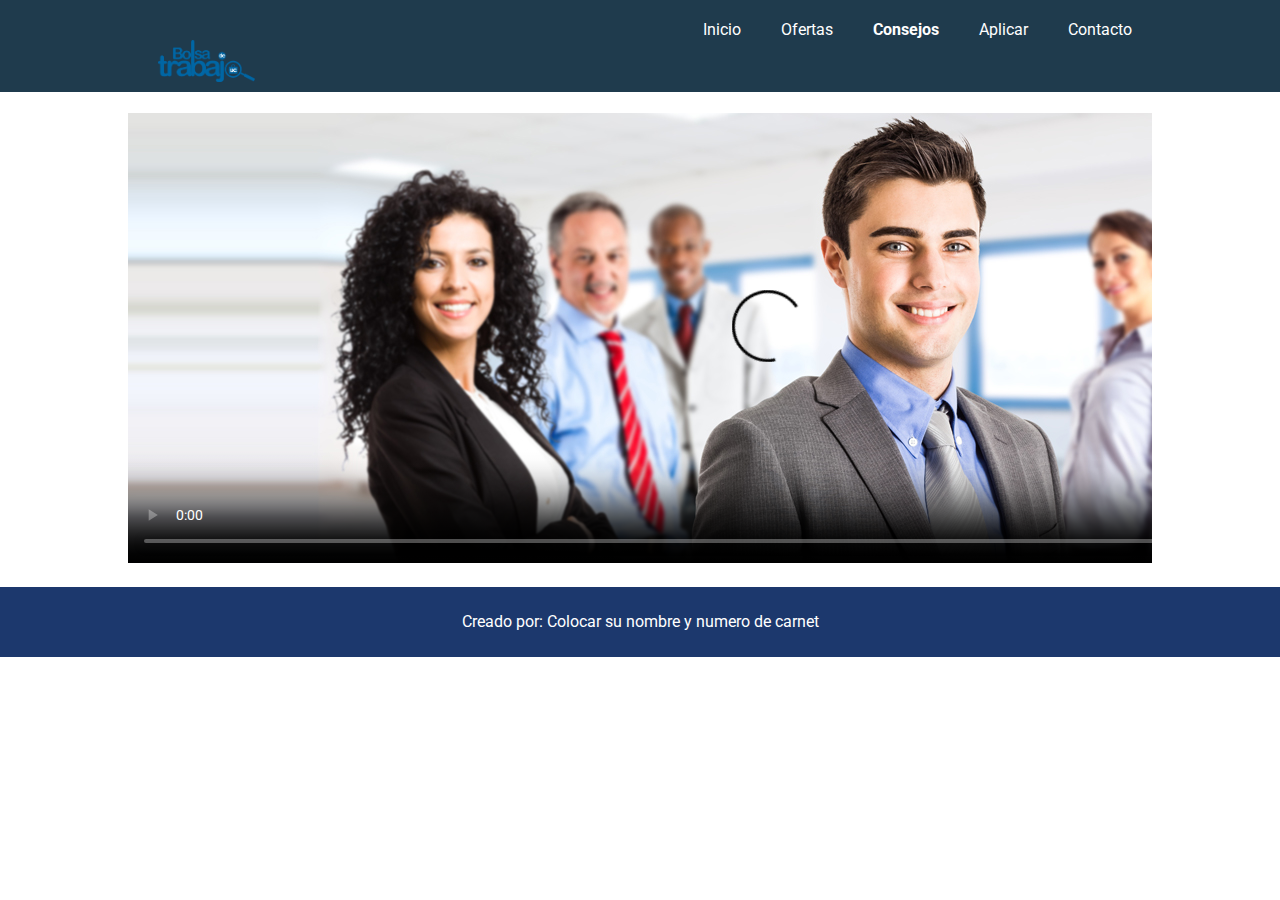
==== Recursos desafio/consejos.html @ 8dcadcb8 "Initial commit" ====
<!DOCTYPE html>
<html lang="es">
<head>
	<meta charset="UTF-8">
	<title>Bolsa de trabajo ESEN</title>
	<link href="css/estilo.css" rel="stylesheet"/>
</head>
<body>
	<header>
		<div class="envoltorio">
			<div class="logo">
				<a href="index.html"><img src="images/logo2.png" title="logo" height="42px" /></a>
			</div>
			<nav>
				<ul>
					<li><a href="index.html">Inicio</a></li>
					<li><a href="ofertas.html">Ofertas</a></li>
					<li class="activo"><a href="consejos.html">Consejos</a></li>
					<li><a href="aplicar.html">Aplicar</a></li>
					<li><a href="#">Contacto</a></li>
				</ul>
			</nav>
		</div>
	</header>
	<section>
		<article class="ofertas">
			<div class="envoltorio">
				<video controls poster="images/img4.jpg">
					<source src="video/consejos.mp4">
				</video>
			</div>
		</article>
		
	</section>
	<footer>
		<p>Creado por: Colocar su nombre y numero de carnet</p>
	</footer>
</body>
</html>
---- Recursos desafio/css/estilo.css ----
/*ESTILOS PAGINA INDICE */

@import url(https://fonts.googleapis.com/css?family=Roboto);

* {
	margin: 0;
	padding: 0;
	font-family: 'Roboto', sans-serif;
	
}
/*
html{
	background-color: white;
}
*/

.logo {
	float: left;
	margin-left: 30px;
	margin-top: 30px;
}

.envoltorio {
	overflow: hidden;
	width: 80%;
	margin: 0 auto;
}

.envoltorio ul {
	float: right;
}

header{
	background-color: #1f3b4d;
	color: white;
	padding: 10px 0;
	text-align: center;
	height: 100%;
	line-height: 75px;
	align-items: center;
	
}

nav li {
	line-height: 2.5em;
	display: inline-block;
	margin: 0 10px;
}

nav ul {
	list-style: none;
	padding: 0;
	margin: 0;
	display: flex;
	justify-content: space-around;
}

nav li a{
	color: white;
	text-decoration: none;
	padding: 10px;
}

nav li a:hover {
	background-color: #1c386d;
	height: 75px;

	
}

nav li ul{
	display: none; 
	position: absolute;
	background-color: #1f3b4d;
	width: 150px;
}

nav li:hover ul{
	display: block;
}

nav li ul li a{
	color: white;
	text-decoration: none;
	padding: 10px;
	display: block;
}

nav li ul li a:hover{
	background-color: #1c386d;
}

.logo img{
	height: 42px;
	margin: 0 auto;
	display: flex;
	float: left;
}

/*
.activo{
	background-color: #1c386d;
}
*/

.contenedor-slider{
	width: 100%;
	overflow: hidden;
}
/*
.contenedor-slider {
    display: flex;
    justify-content: center;
    align-items: center;
    margin: 0 auto;
    width: 50%;
}
*/

.contenedor-slider img{
	width: 100%;
	height: auto;
	display: block;
}

section{
	padding: 20px 0;
	margin-top: 1px;
}

.intro h1 a{
	text-decoration: none;
	height: 40px;
	color: white;
	font-size: 75px;

}

.intro h1{
	font-size: 3em;
	margin-bottom: 20px;
	color: white;
	
}

.intro {
	text-align: center;
	background-color: #285191;
	color: white;
}

.intro p{
	font-size: 1.2em;
	line-height: 1.5;
	margin-bottom: 20px;
}

.boton{
	background-color:#1c386d;
	color: white;
	text-decoration: none;
	font-size: 20px;
	padding: 20px 20px;
	height: 60px;
	line-height: 60px;
}

/*
.boton{
	text-decoration: none;
	margin-top: 100px;
}
*/

.servicios{
	margin-top: 20px;
}

.grid{
	width: 30%;
	margin: 0 auto;
	text-align: center;
	padding: 10px;
	border: 1px solid #ddd;
	float: left;
	margin-right: 17px;
}

.grid:nth-child(1),
.grid:nth-child(3) {
    box-shadow: 0 10px 10px -10px rgba(0, 0, 0, 0.5) /* Sombra inferior */
}

.grid img{
	width: 100%;
	height: 0 auto;
}

.grid h3{
	margin-top: 10px;
	font-size: 24px;
	color: #285191;
	margin-bottom: 10px;
}

.grid p{
	font-size: 16px;
	line-height: 1.7;
}

.botoncito{
	background-color:#1c386d;
	color: white;
	text-decoration: none;
	font-size: 13px;
	padding: 10px 20px;
	height: 40px;
	line-height: 40px;
	text-transform: uppercase;
}

.testimonios{
	background-color: whitesmoke;
	/*padding: 20px 0;*/
	text-align: center;
}

.testimonios-grid{
	width: 70%;
	margin: 0 auto;
	padding: 20px;

}

.testimonios-grid h3{
	font-size: 30px;
	margin-bottom: 20px;
	color: black;
}

.testimonios-grid p{
	font-size: 15px;
	line-height: 2;
	text-align: left;
}

footer {
	height: 50px;
	color: white;
	background: #365563;;
	height: 50px;
	line-height: 50px;
}

#boton{
    background-color: #1c386d;
    border-radius: 15px;
    width: 150px;
    height: 40px;
    color: #fff;
    font-family: Century Gothic;
    margin-top: 3px;
    margin-left: 185px;
	float: right;
}


/*ESTILO OFERTAS*/

/* Estilo básico de la tabla */
table {
    width: 100%;
    border-collapse: collapse;
    margin-top: 20px;
}
  
th, td {
    border: 1px solid black;
    padding: 8px;
    text-align: left;
}
  
/* Estilo "cebra" alternando filas pares e impares */
tbody tr:nth-child(odd) {
    background-color: #f2f2f2; /* Color de fondo para filas impares */
}
  
tbody tr:nth-child(even) {
    background-color: #dcdcdc; /* Color de fondo para filas pares */
}
  
/* Estilo para los encabezados de la tabla */
th {
    background-color: black;
    color: white;
    font-weight: bold;
}
  
/* Botón de aplicar */
.btn-aplicar {
    background-color: #1c386d; /* Color de fondo del botón */
    color: white;
    text-decoration: none;
    padding: 5px 10px;
    border-radius: 5px;
    display: inline-block;
    text-align: center;
    font-size: 14px;
    transition: background-color 0.3s ease;
}
  
.btn-aplicar:hover {
    background-color: #2a4b8d; /* Color de fondo al hacer hover */
}
  

.envoltorio {
    width: 80%;
    margin: 0 auto;
}
  
  
nav ul {
    list-style: none;
    padding: 0;
}
  
nav ul li {
    display: inline;
    margin-right: 10px;
}
  
nav ul li a {
    color: white;
    text-decoration: none;
}
  
nav ul li.activo a {
    font-weight: bold;
}

/*ESTILO FORMULARIO*/

table {
    width: 100%;
    max-width: 600px;
    margin: 20px auto;
    border-collapse: collapse;
    background-color: white;
    box-shadow: 0px 4px 8px rgba(0, 0, 0, 0.1);
    padding: 20px;
    border-radius: 8px;
}

table tr td {
    padding: 10px;
    text-align: left;
}

table tr td input,
table tr td select,
table tr td datalist {
    width: 100%;
    padding: 10px;
    font-size: 16px;
    border: 1px solid #ddd;
    border-radius: 4px;
    margin-top: 5px;
}

table tr td input[type="radio"] {
    width: auto;
    margin-right: 10px;
}

footer {
    background-color: #1c386d;
    color: white;
    text-align: center;
    padding: 10px 0;
    position: relative;
    bottom: 0;
    width: 100%;
}

footer p {
    margin: 0;
}

input[type="radio"] {
    margin-right: 5px;
}

input, select, datalist {
    box-sizing: border-box;
}

@media screen and (max-width: 768px) {
    header .envoltorio {
        flex-direction: column;
    }

    table {
        width: 90%;
    }

    header nav ul li {
        margin-right: 10px;
    }
}

















@media only screen and (max-width: 768px) {
	.grid {
		width: 100%;
		float: none;
	}

	nav ul {
		display: block;
		text-align: center;
	}

	nav li {
		display: block;
		margin-bottom: 10px;
	}

	.testimonios-grid {
		width: 90%;
	}
}
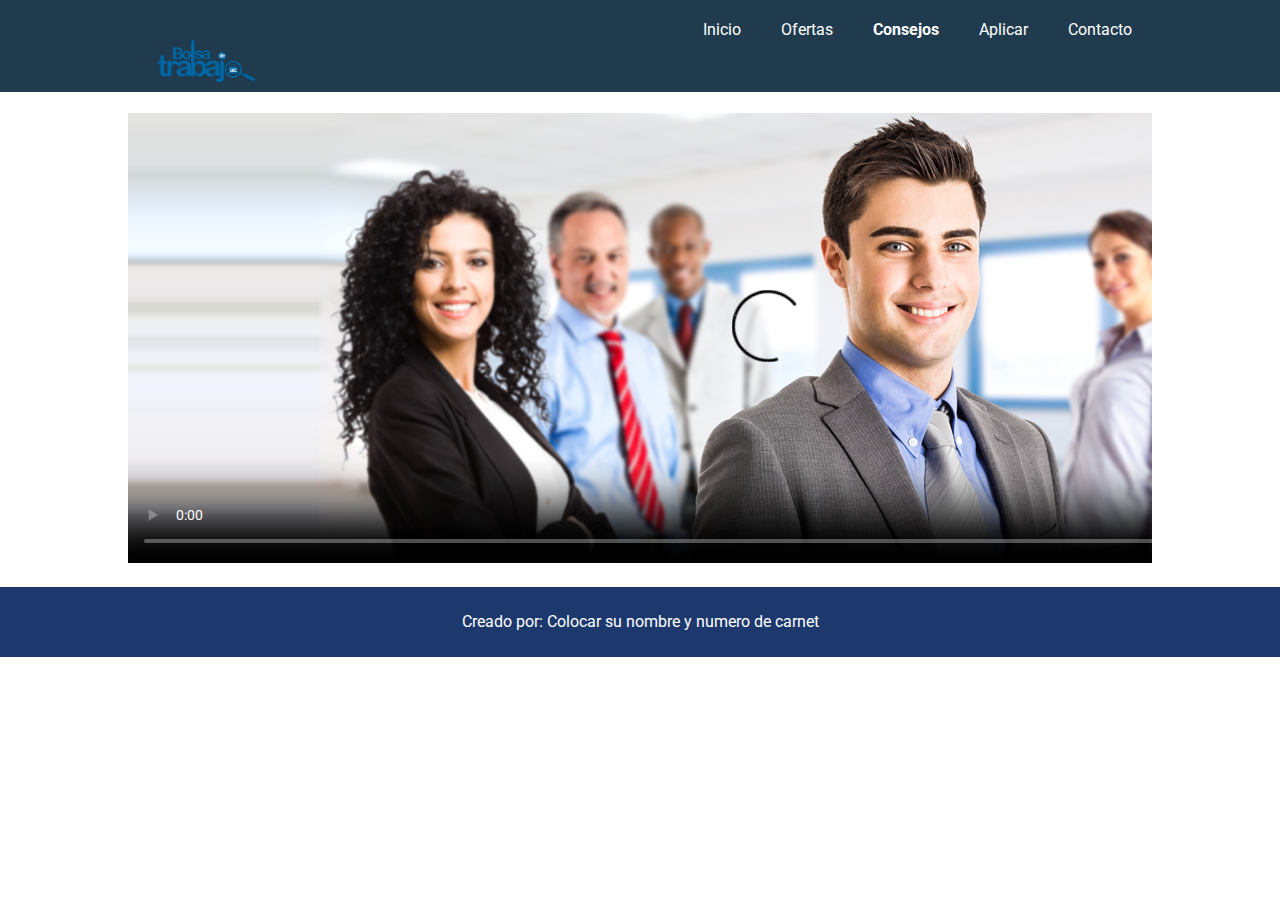
==== commit 72783387: "actualizacion" ====
--- a/Recursos desafio/consejos.html
+++ b/Recursos desafio/consejos.html
@@ -13,7 +13,7 @@
 			</div>
 			<nav>
 				<ul>
-					<li><a href="index.html">Inicio</a></li>
+					<li><a href="../index.html">Inicio</a></li>
 					<li><a href="ofertas.html">Ofertas</a></li>
 					<li class="activo"><a href="consejos.html">Consejos</a></li>
 					<li><a href="aplicar.html">Aplicar</a></li>
--- a/Recursos desafio/css/estilo.css
+++ b/Recursos desafio/css/estilo.css
@@ -280,25 +280,22 @@
     text-align: left;
 }
   
-/* Estilo "cebra" alternando filas pares e impares */
 tbody tr:nth-child(odd) {
-    background-color: #f2f2f2; /* Color de fondo para filas impares */
+    background-color: #f2f2f2; 
 }
   
 tbody tr:nth-child(even) {
-    background-color: #dcdcdc; /* Color de fondo para filas pares */
-}
-  
-/* Estilo para los encabezados de la tabla */
+    background-color: #dcdcdc; 
+}
+  
 th {
     background-color: black;
     color: white;
     font-weight: bold;
 }
   
-/* Botón de aplicar */
 .btn-aplicar {
-    background-color: #1c386d; /* Color de fondo del botón */
+    background-color: #1c386d; 
     color: white;
     text-decoration: none;
     padding: 5px 10px;
@@ -310,7 +307,7 @@
 }
   
 .btn-aplicar:hover {
-    background-color: #2a4b8d; /* Color de fondo al hacer hover */
+    background-color: #2a4b8d; 
 }
   
 
@@ -409,22 +406,6 @@
     }
 }
 
-
-
-
-
-
-
-
-
-
-
-
-
-
-
-
-
 @media only screen and (max-width: 768px) {
 	.grid {
 		width: 100%;
